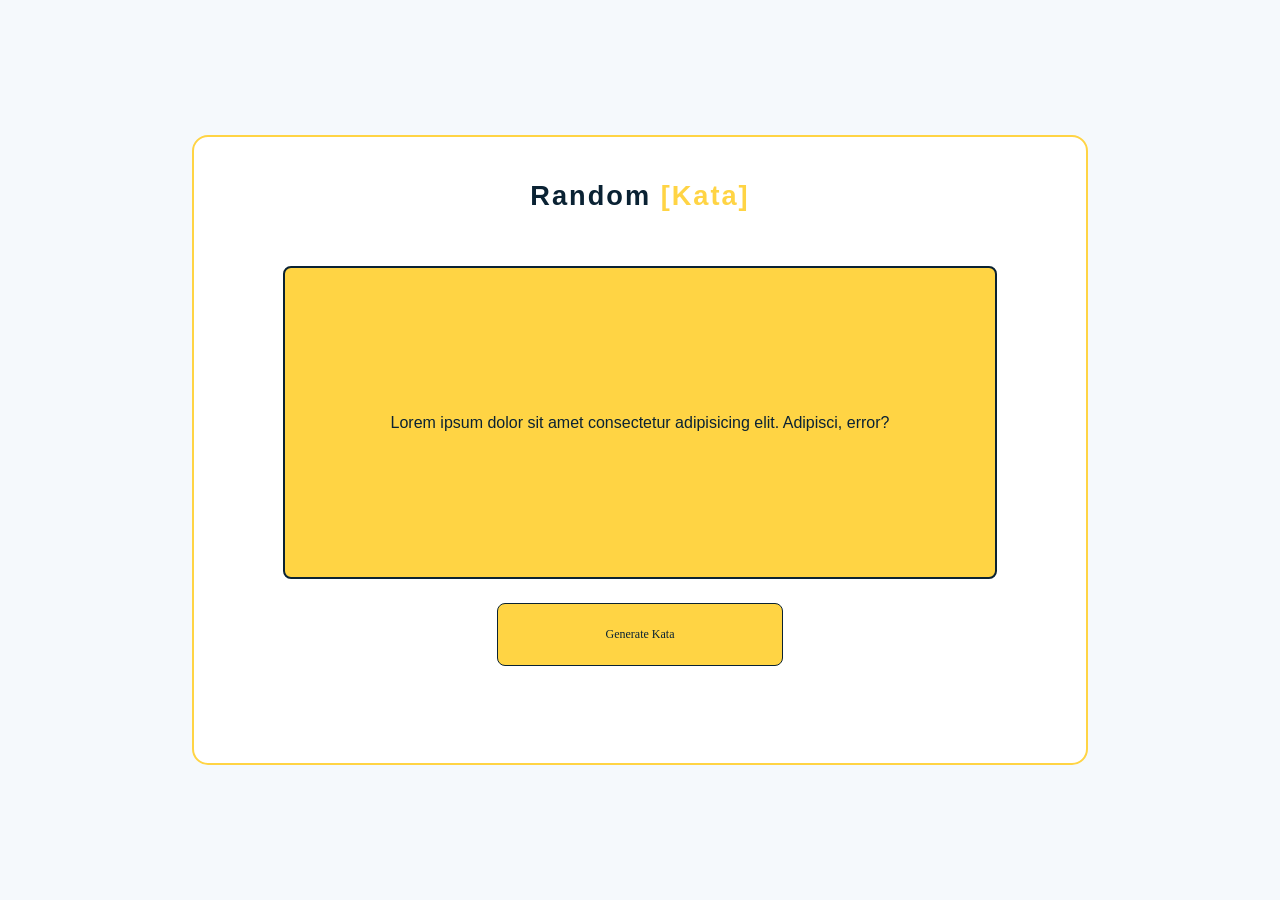
==== 007-Random-Quote/index.html @ 27d0a383 "Add files via upload" ====
<!doctype html>
<html lang="en">
  <head>
    <meta charset="UTF-8" />
    <meta name="viewport" content="width=device-width, initial-scale=1.0" />
    <title>Random Kata</title>

    <!-- Fonts Share -->
    <link
      href="https://api.fontshare.com/v2/css?f[]=clash-display@200,300,400,500,600,700,1&display=swap"
      rel="stylesheet"
    />

    <link rel="stylesheet" href="style.css" />
  </head>
  <body>
    <div class="container">
      <h2>Random <span>[Kata]</span></h2>
      <div class="quote-wrapp">
        Lorem ipsum dolor sit amet consectetur adipisicing elit. Adipisci,
        error?
      </div>
      <button type="submit" class="btn">Generate Kata</button>
    </div>

    <!-- JS -->
    <script src="script.js"></script>
  </body>
</html>
---- 007-Random-Quote/style.css ----
:root {
  --bg: #f5f9fc;
  --text: #0a2233;
  --button: #006199;
  --card-bg: #ffffff;
  --border: #d6e3ee;
  --accent: #ffd444;
}

* {
  margin: 0;
  padding: 0;
  box-sizing: border-box;
}

body {
  display: flex;
  justify-content: center;
  align-items: center;
  height: 100vh;
  font-family: "Clash Display", sans-serif;
  color: var(--text);
  background-color: var(--bg);
}

.container {
  display: flex;
  flex-direction: column;
  justify-content: center;
  align-items: center;
  width: 70%;
  height: 70%;
  border: 2px solid var(--accent);
  border-radius: 16px;
  background-color: var(--card-bg);
}

/* JUDUL ===========================================> */
.container h2 {
  position: fixed;
  top: 20%;
  font-weight: 800;
  font-size: 1.7rem;
  letter-spacing: 2px;
  color: var(--text);
}

.container h2 span {
  color: var(--accent);
  /* text-shadow: 0 0 4px var(--text); */
}

/* QUOTE WRAPP =====================================> */
.container .quote-wrapp {
  display: flex;
  justify-content: center;
  align-items: center;
  width: 80%;
  height: 50%;
  margin-top: 2rem;
  font-size: 16px;
  background-color: var(--accent);
  border: 2px solid var(--text);
  border-radius: 8px;
  padding: 2rem;
  text-align: center;
}

/* BUTTON ==========================================> */
.container .btn {
  margin-top: 1.5rem;
  width: 32%;
  height: 10%;
  color: var(--text);
  background-color: var(--accent);
  border: 1.3px solid var(--text);
  border-radius: 8px;
  outline: none;
  transition: 0.2s;
  font-size: 0.75rem;
  font-family: "Clash Display";
  font-weight: 500;
}

.container .btn:active {
  background-color: var(--accent);
  border-bottom: 1.3px solid var(--text);
  color: var(--text);
}

.container .btn:hover {
  box-shadow: 0 0 16px var(--accent);
}
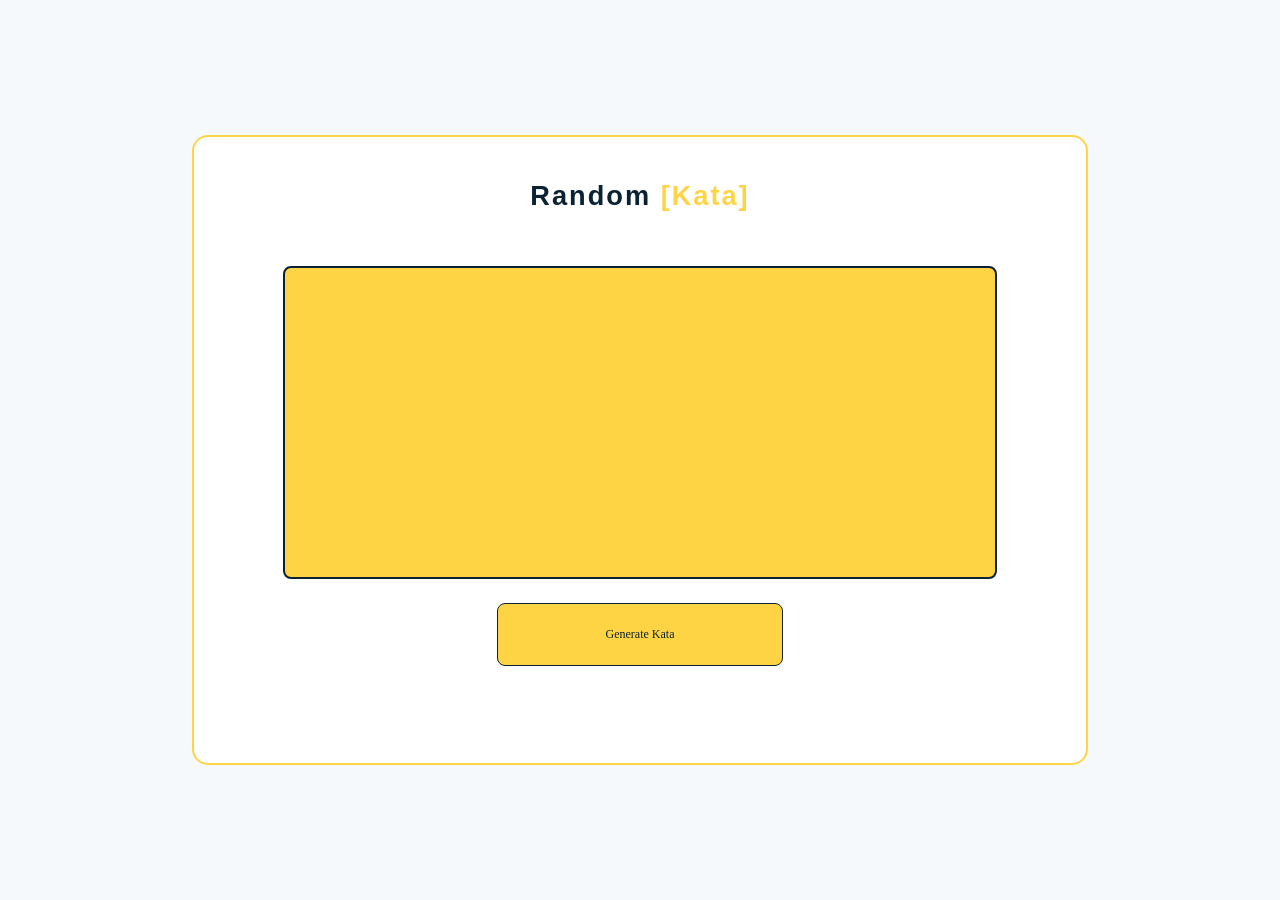
==== commit 672e64b9: "Remove placeholder quote text from index.html" ====
--- a/007-Random-Quote/index.html
+++ b/007-Random-Quote/index.html
@@ -16,10 +16,7 @@
   <body>
     <div class="container">
       <h2>Random <span>[Kata]</span></h2>
-      <div class="quote-wrapp">
-        Lorem ipsum dolor sit amet consectetur adipisicing elit. Adipisci,
-        error?
-      </div>
+      <div class="quote-wrapp"></div>
       <button type="submit" class="btn">Generate Kata</button>
     </div>
 
